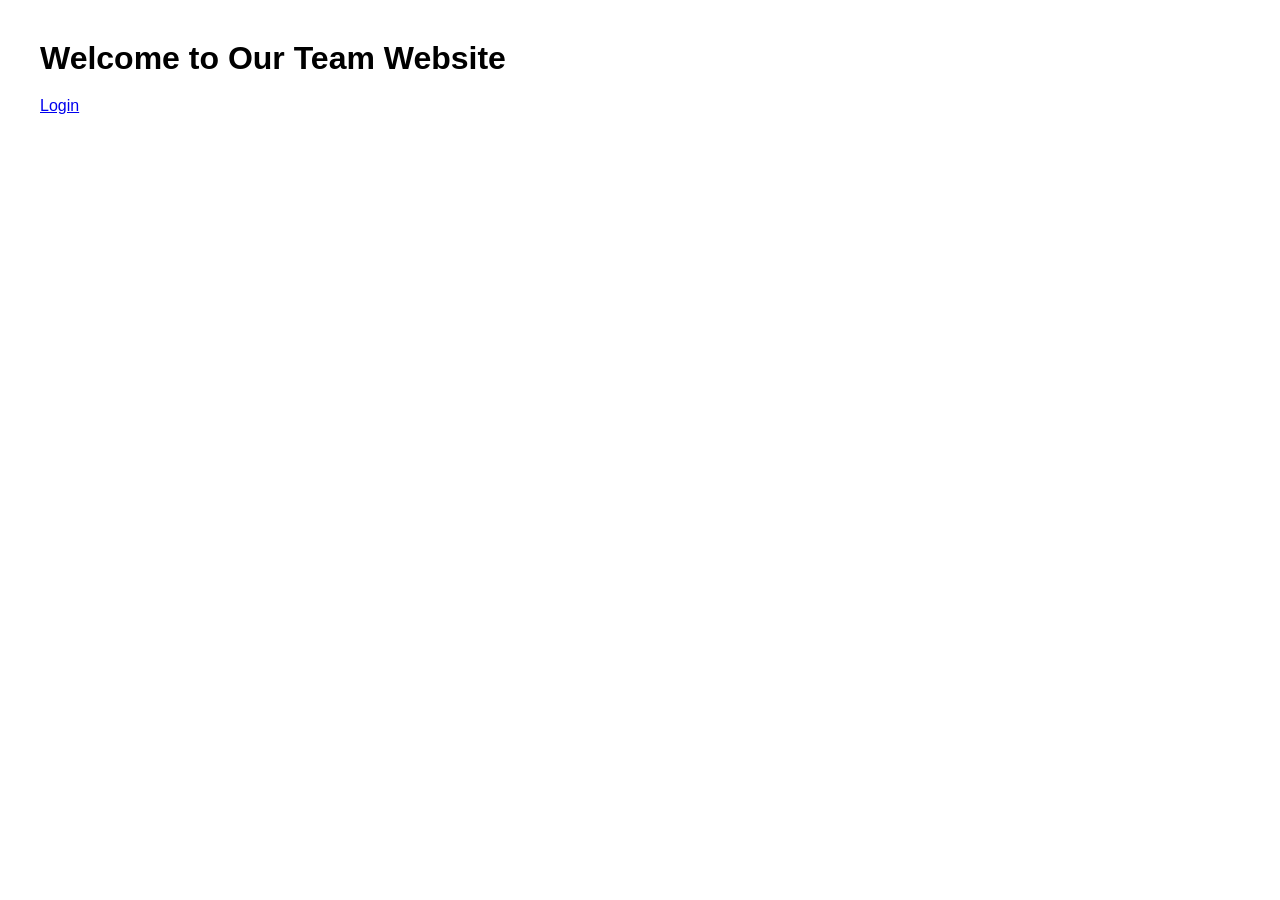
==== index.html @ 157b808d "Initial team website setup" ====
<!DOCTYPE html>
<html lang="en">
<head>
    <meta charset="UTF-8">
    <meta name="viewport" content="width=device-width, initial-scale=1.0">
    <title>Team Website</title>
    <link rel="stylesheet" href="style.css">
</head>
<body>

    <h1>Welcome to Our Team Website</h1>

    <a href="login.html">Login</a>

</body>
</html>
---- style.css ----
body {
    font-family: Arial, sans-serif;
    margin: 40px;
}

h1 {
    margin-bottom: 20px;
}

input {
    padding: 8px;
    margin: 5px;
}

button {
    padding: 8px 16px;
    cursor: pointer;
}
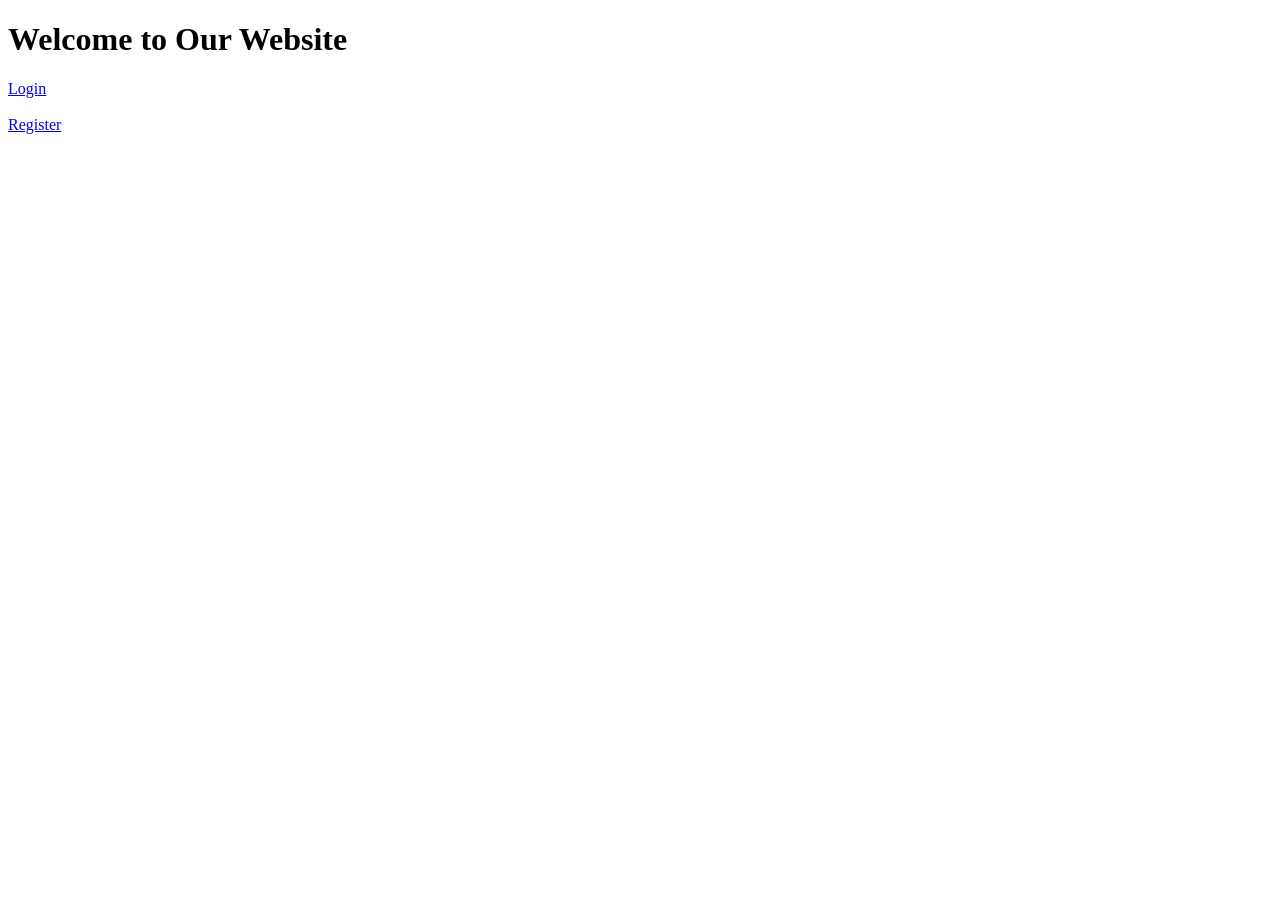
==== commit 7ff1082d: "Fix home page filename and add register link" ====
--- a/index.html
+++ b/index.html
@@ -1,16 +1,17 @@
 <!DOCTYPE html>
-<html lang="en">
+<html>
 <head>
-    <meta charset="UTF-8">
-    <meta name="viewport" content="width=device-width, initial-scale=1.0">
     <title>Team Website</title>
-    <link rel="stylesheet" href="style.css">
 </head>
 <body>
 
-    <h1>Welcome to Our Team Website</h1>
+    <h1>Welcome to Our Website</h1>
 
     <a href="login.html">Login</a>
 
+    <br><br>
+
+    <a href="register.html">Register</a>
+
 </body>
 </html>
